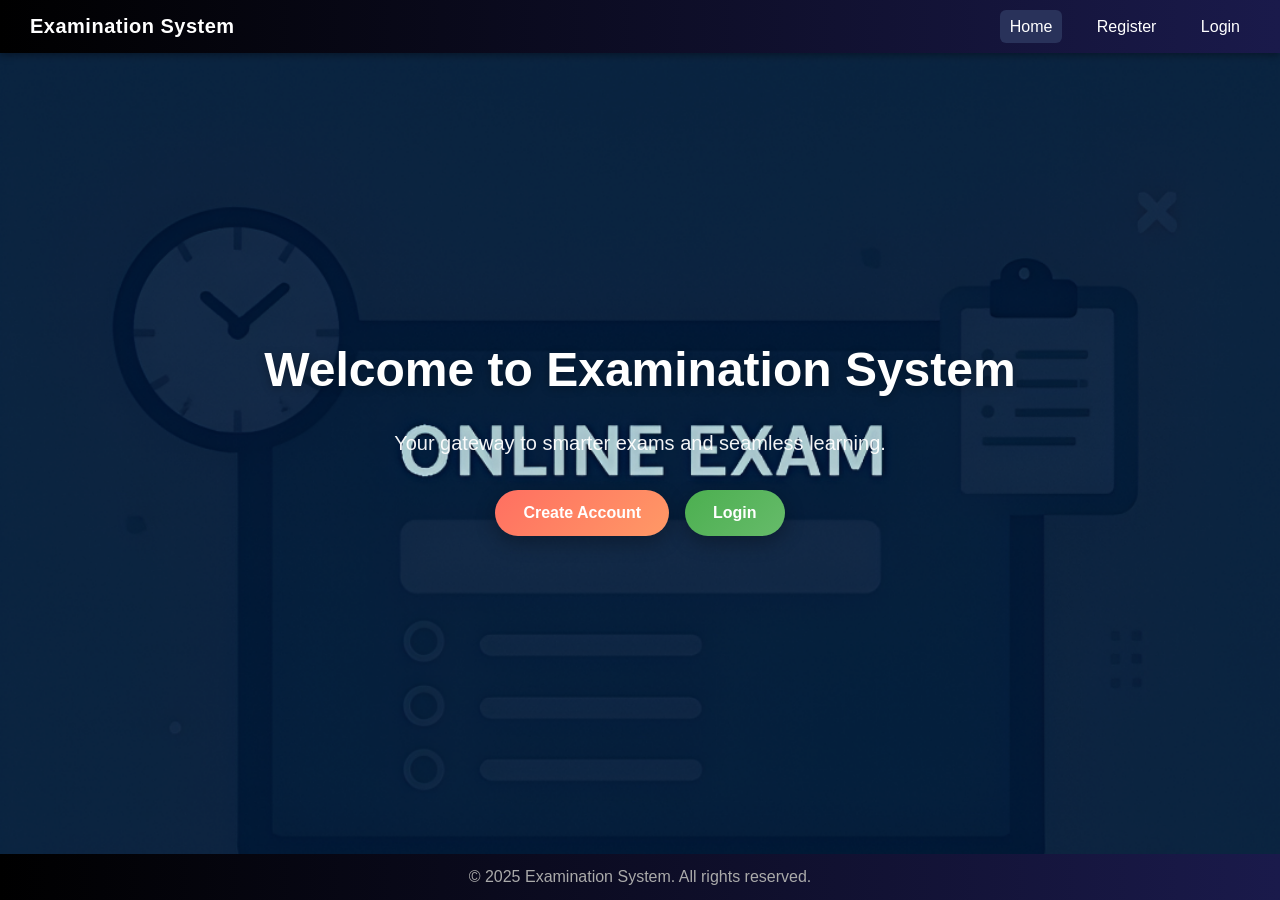
==== index.html @ 22cb4d3e "added all files" ====
<!DOCTYPE html>
<html lang="en">
  <head>
    <meta charset="UTF-8" />
    <meta name="viewport" content="width=device-width, initial-scale=1.0" />
    <title>Examination System - Home</title>
    <link rel="stylesheet" href="home.css" />
  </head>
  <body>
    <header>
      <div class="logo">Examination System</div>
      <nav>
        <a href="index.html" class="startButton">Home</a>
        <a href="register.html">Register</a>
        <a href="signin.html">Login</a>
      </nav>
    </header>

    <main class="hero">
      <h1>Welcome to Examination System</h1>
      <p>Your gateway to smarter exams and seamless learning.</p>
      <div class="buttons">
        <a href="register.html" class="btn">Create Account</a>
        <a href="signin.html" class="btn alt">Login</a>
      </div>
    </main>

    <footer>© 2025 Examination System. All rights reserved.</footer>

  </body>
</html>
---- home.css ----
:root {
  --brand1: #1e3c72;
  --brand2: #2a5298;
  --accent1: #ff6f61;
  --accent2: #ff9966;
  --text-dark: #222;
  --text-light: #fff;
}

* {
  box-sizing: border-box;
}

html,
body {
  height: 100%;
}

body {
  margin: 0;
  font-family: "Segoe UI", Arial, sans-serif;
  background: linear-gradient(135deg, var(--brand1), var(--brand2));
  color: var(--text-dark);
  display: flex;
  flex-direction: column;
}

header {
  background: linear-gradient(to right, rgb(0, 0, 0), rgb(26, 26, 75));
  color: #fff;
  padding: 15px 30px;
  display: flex;
  justify-content: space-between;
  align-items: center;
  box-shadow: 0 2px 8px rgba(0, 0, 0, 0.4);
  position: sticky;
  top: 0;
  z-index: 100;
}

.logo {
  font-size: 20px;
  font-weight: 700;
  letter-spacing: 0.5px;
}

nav a {
  color: #fff;
  text-decoration: none;
  margin-left: 20px;
  padding: 8px 10px;
  border-radius: 6px;
  transition: background 0.25s ease;
}

nav a:hover,
nav a.active {
  background: #1f1f1f;
}

main.hero {
  flex: 1;
  display: flex;
  flex-direction: column;
  align-items: center;
  justify-content: center;
  text-align: center;
  color: #fff;
  padding: 40px 20px;
  animation: fadeIn 0.8s ease;
  background-image: url('/Online\ exam\ concept\ .png');
  background-size: cover;
  padding-bottom: 80px;
}

@keyframes fadeIn {
  from {
    opacity: 0;
  }
  to {
    opacity: 1;
  }
}

.hero h1 {
  font-size: 48px;
  margin: 10px 0 15px;
  font-weight: 700;
  text-shadow: 0 2px 10px rgba(0, 0, 0, 0.3);
}

.hero p {
  font-size: 20px;
  opacity: 0.95;
  margin-bottom: 35px;
  max-width: 600px;
}

.buttons {
  display: flex;
  gap: 16px;
  flex-wrap: wrap;
  justify-content: center;
}

.btn {
  display: inline-block;
  padding: 14px 28px;
  border-radius: 30px;
  color: #fff;
  background: linear-gradient(135deg, var(--accent1), var(--accent2));
  text-decoration: none;
  font-weight: 600;
  font-size: 16px;
  box-shadow: 0 6px 20px rgba(0, 0, 0, 0.3);
  transition: all 0.3s ease;
}

.btn.alt {
  background: linear-gradient(135deg, #4caf50, #66bb6a);
}

.btn:hover {
  transform: translateY(-3px);
  box-shadow: 0 8px 24px rgba(0, 0, 0, 0.4);
}

.btn:active {
  transform: translateY(-1px);
}

footer {
  background: linear-gradient(to right, rgb(0, 0, 0), rgb(26, 26, 75));
  color: #aaa;
  text-align: center;
  padding: 14px;
}

.startButton{
  background-color: #29325a;
}

.mark{
  align-content: center;
  padding: 0;
}
/* Responsive */
@media (max-width: 768px) {
  .hero h1 {
    font-size: 36px;
  }
  
  .hero p {
    font-size: 18px;
  }
  
  .buttons {
    flex-direction: column;
    width: 100%;
    max-width: 300px;
  }
  
  .btn {
    width: 100%;
  }
  
  nav a {
    margin-left: 10px;
    font-size: 14px;
    padding: 6px 8px;
  }
}
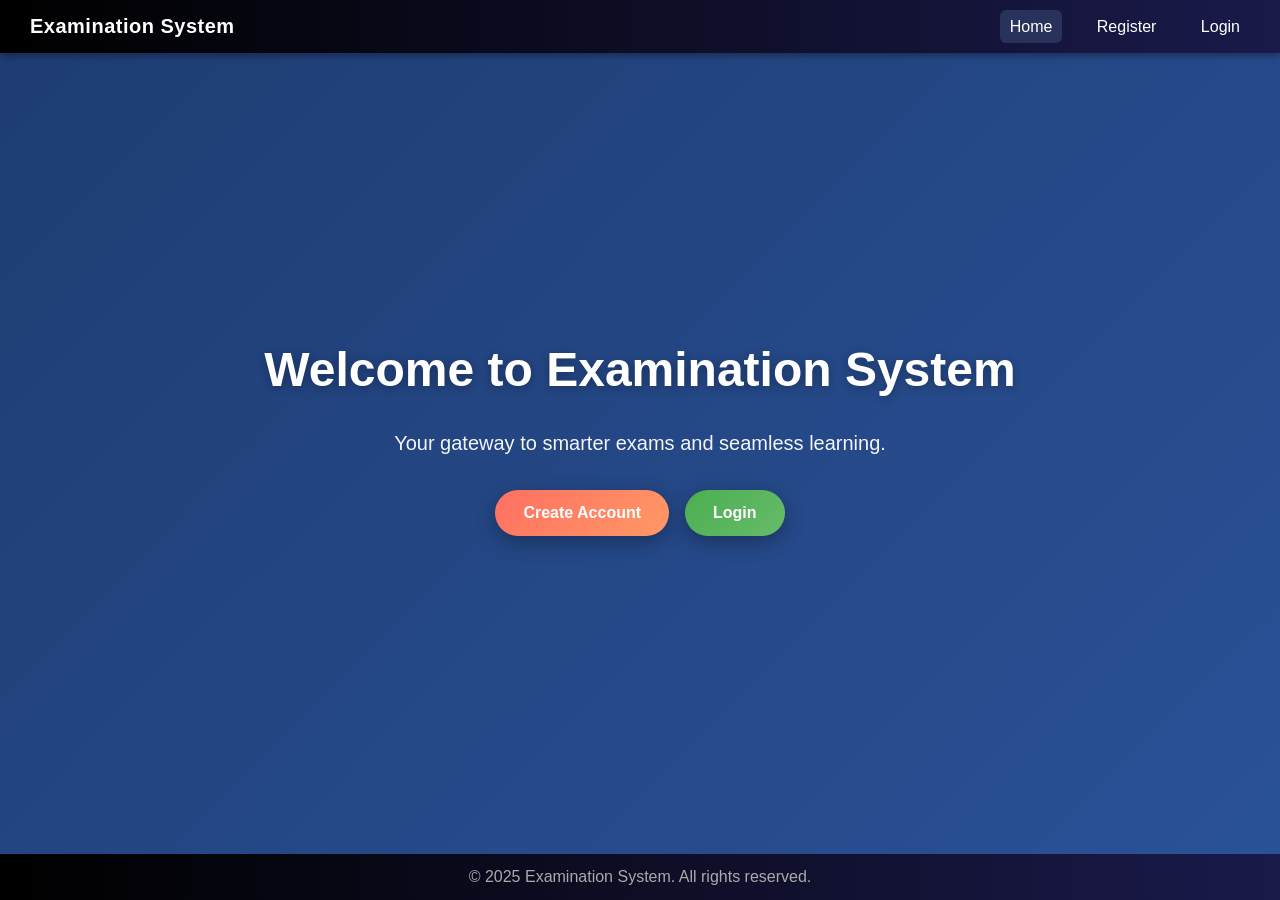
==== commit f69647b2: "home background image solved" ====
--- a/index.html
+++ b/index.html
@@ -26,6 +26,5 @@
     </main>
 
     <footer>© 2025 Examination System. All rights reserved.</footer>
-
   </body>
 </html>
--- a/home.css
+++ b/home.css
@@ -68,7 +68,7 @@
   color: #fff;
   padding: 40px 20px;
   animation: fadeIn 0.8s ease;
-  background-image: url('/Online\ exam\ concept\ .png');
+  background-image: url('output-onlinepngtools.png');
   background-size: cover;
   padding-bottom: 80px;
 }
